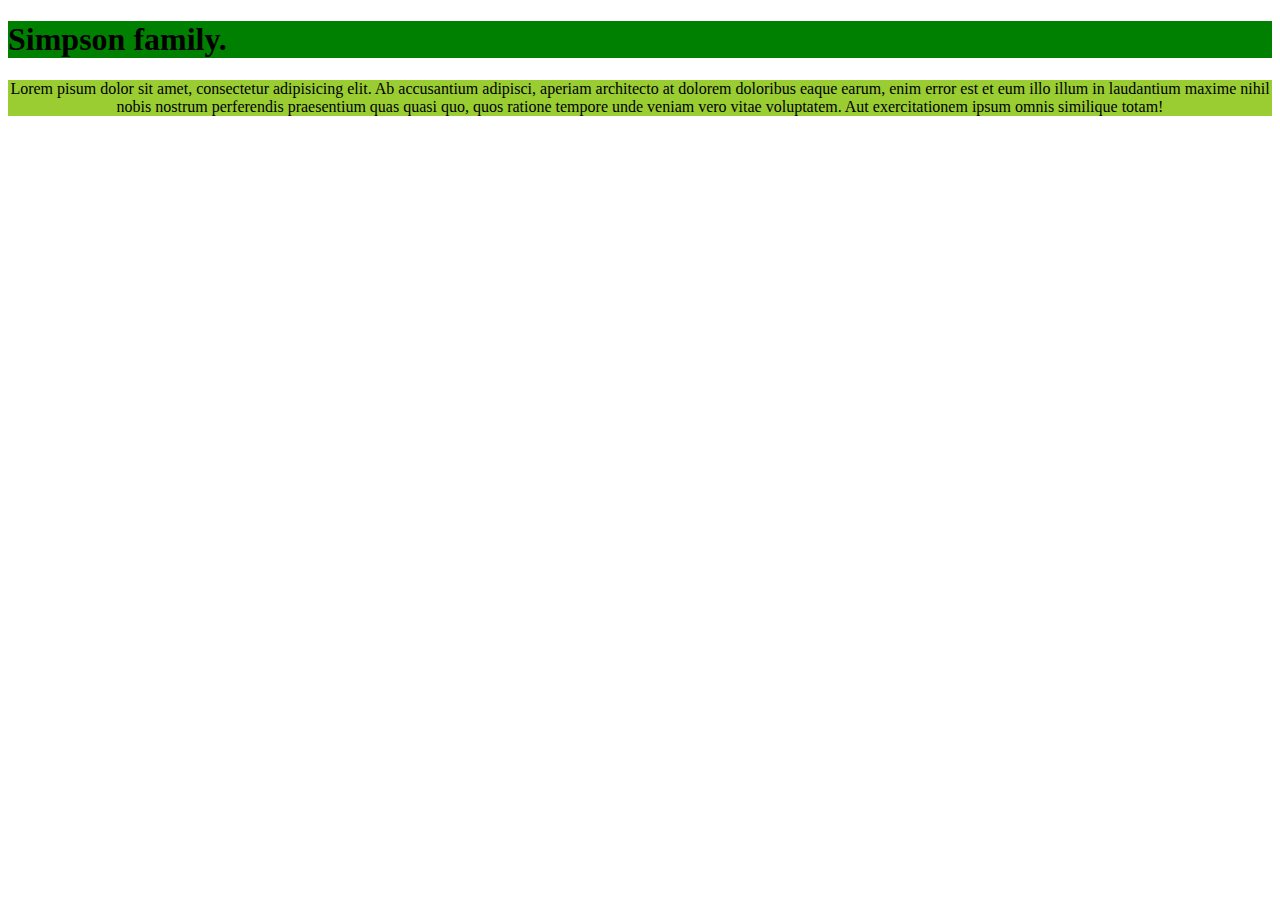
==== Lesson1/index.html @ a6421af1 "Initial commit" ====
<!doctype html>
<html lang="en" xmlns="http://www.w3.org/1999/html">
<head>
    <meta charset="UTF-8">
    <meta name="viewport"
          content="width=device-width, user-scalable=no, initial-scale=1.0, maximum-scale=1.0, minimum-scale=1.0">
    <meta http-equiv="X-UA-Compatible" content="ie=edge">
    <title>Домашня робота урок 1</title>
    <link rel="stylesheet" href="./styles.css">
    <style>
        h1
        {
            background: green;
            font-size: 10pcx;
        }
    </style>


</head>
<body>
<h1>
    Simpson family.
</h1>
<p>
Lorem pisum dolor sit amet, consectetur adipisicing elit. Ab accusantium adipisci, aperiam architecto at dolorem
doloribus eaque earum, enim error est et eum illo illum in laudantium maxime nihil nobis nostrum perferendis praesentium
quas quasi quo, quos ratione tempore unde veniam vero vitae voluptatem. Aut exercitationem ipsum omnis similique totam!
</p>
</body>
</html>
---- Lesson1/styles.css ----
p
{
    font-size: 30pcx;
    background: yellowgreen;
    text-align: center;
}
h1
{
    background: green;
    font-size: 10pcx;
}
h2
{
    background: green;
    font-size: 10pcx;
}
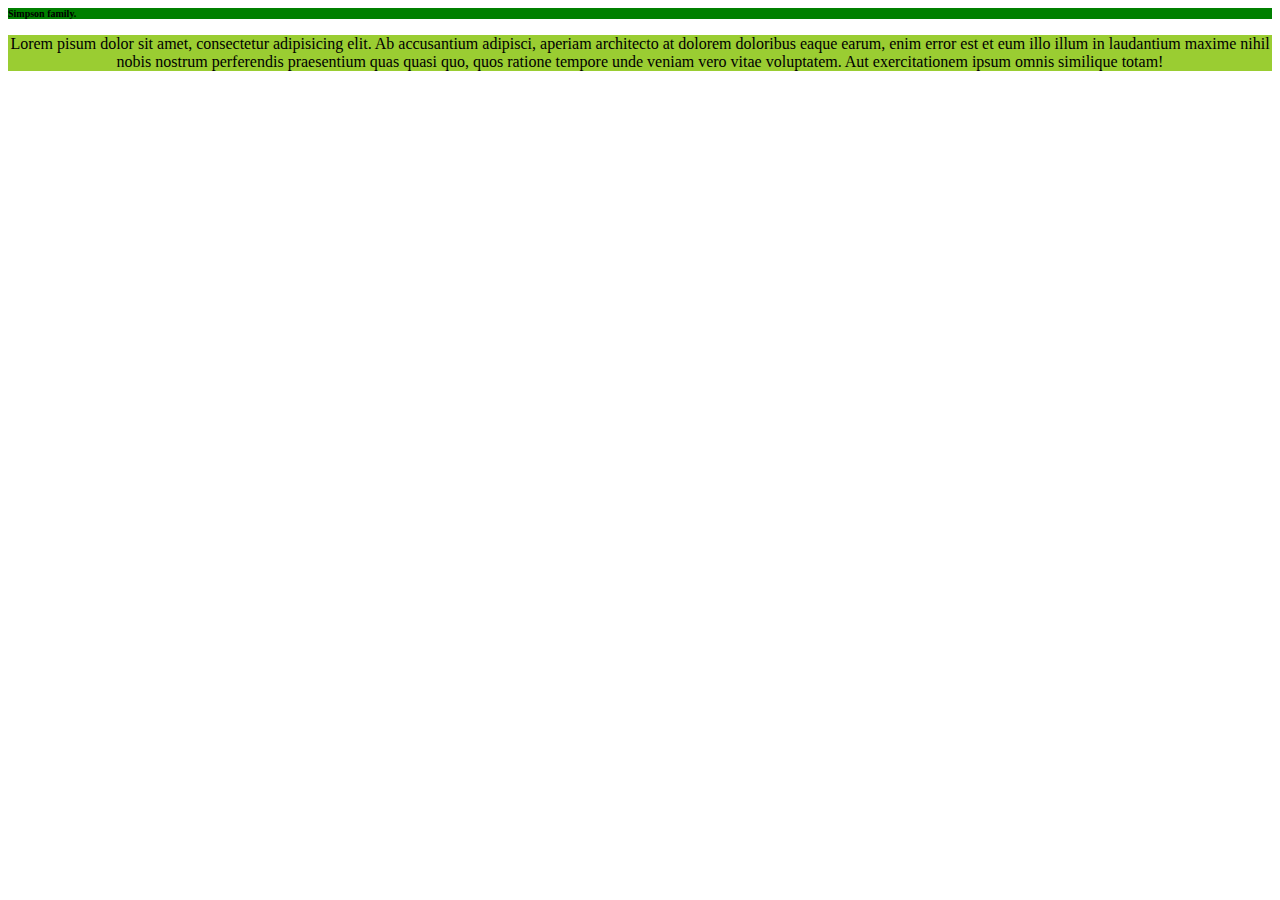
==== commit c8e9b0b0: "Initial commit" ====
--- a/Lesson1/index.html
+++ b/Lesson1/index.html
@@ -11,7 +11,7 @@
         h1
         {
             background: green;
-            font-size: 10pcx;
+            font-size: 10px;
         }
     </style>
 
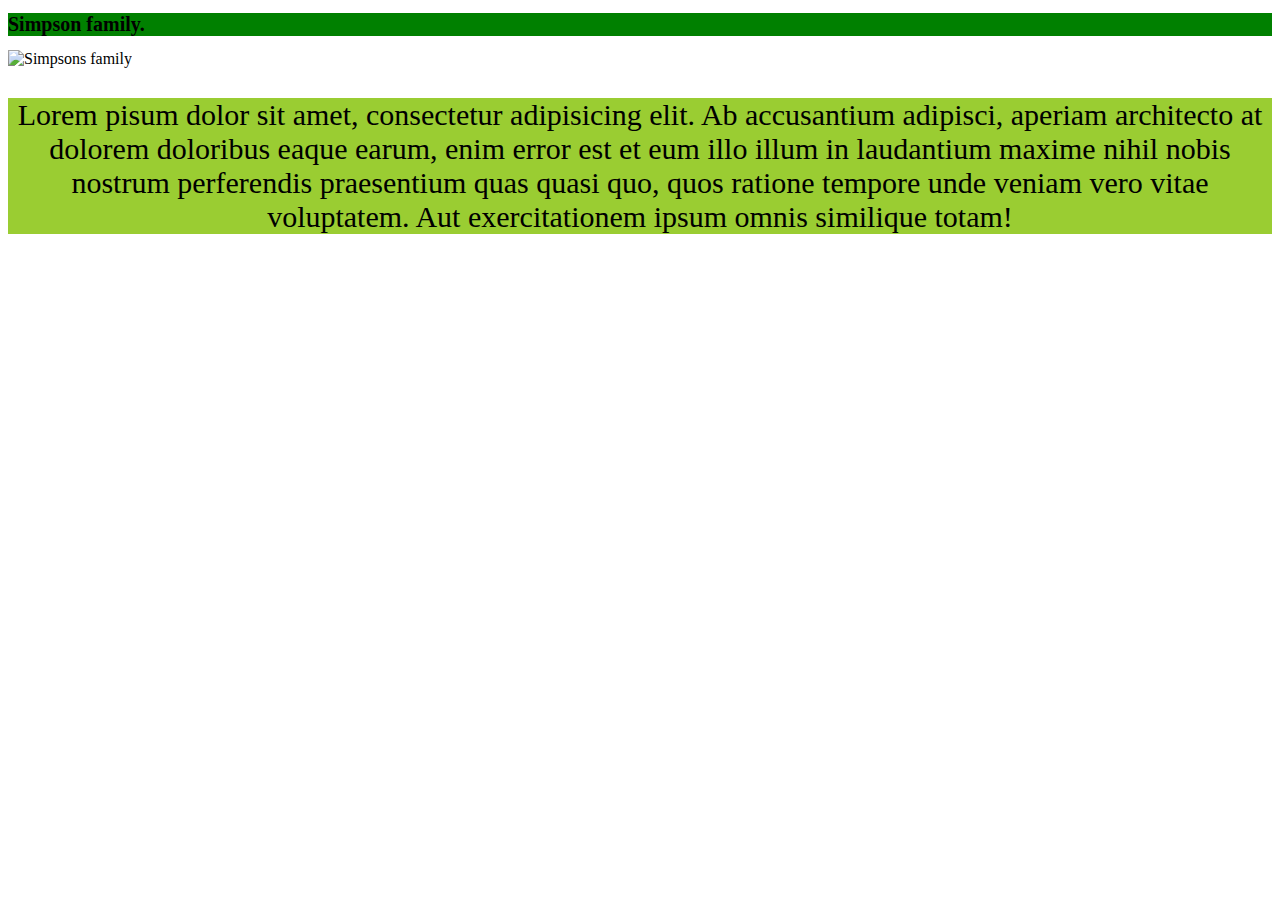
==== commit 63f7f9e4: "Initial commit" ====
--- a/Lesson1/index.html
+++ b/Lesson1/index.html
@@ -8,10 +8,9 @@
     <title>Домашня робота урок 1</title>
     <link rel="stylesheet" href="./styles.css">
     <style>
-        h1
-        {
+        h1 {
             background: green;
-            font-size: 10px;
+            font-size: 20px;
         }
     </style>
 
@@ -21,10 +20,14 @@
 <h1>
     Simpson family.
 </h1>
+<img src="https://static.wikia.nocookie.net/simpsons/images/6/63/The_Simpsons_Simpsons_FamilyPicture.png"
+     style="width: 200px" alt="Simpsons family">
 <p>
-Lorem pisum dolor sit amet, consectetur adipisicing elit. Ab accusantium adipisci, aperiam architecto at dolorem
-doloribus eaque earum, enim error est et eum illo illum in laudantium maxime nihil nobis nostrum perferendis praesentium
-quas quasi quo, quos ratione tempore unde veniam vero vitae voluptatem. Aut exercitationem ipsum omnis similique totam!
+    Lorem pisum dolor sit amet, consectetur adipisicing elit. Ab accusantium adipisci, aperiam architecto at dolorem
+    doloribus eaque earum, enim error est et eum illo illum in laudantium maxime nihil nobis nostrum perferendis
+    praesentium
+    quas quasi quo, quos ratione tempore unde veniam vero vitae voluptatem. Aut exercitationem ipsum omnis similique
+    totam!
 </p>
 </body>
 </html>--- a/Lesson1/styles.css
+++ b/Lesson1/styles.css
@@ -1,16 +1,16 @@
 p
 {
-    font-size: 30pcx;
+    font-size: 30px;
     background: yellowgreen;
     text-align: center;
 }
 h1
 {
     background: green;
-    font-size: 10pcx;
+    font-size: 10px;
 }
 h2
 {
     background: green;
-    font-size: 10pcx;
+    font-size: 10px;
 }
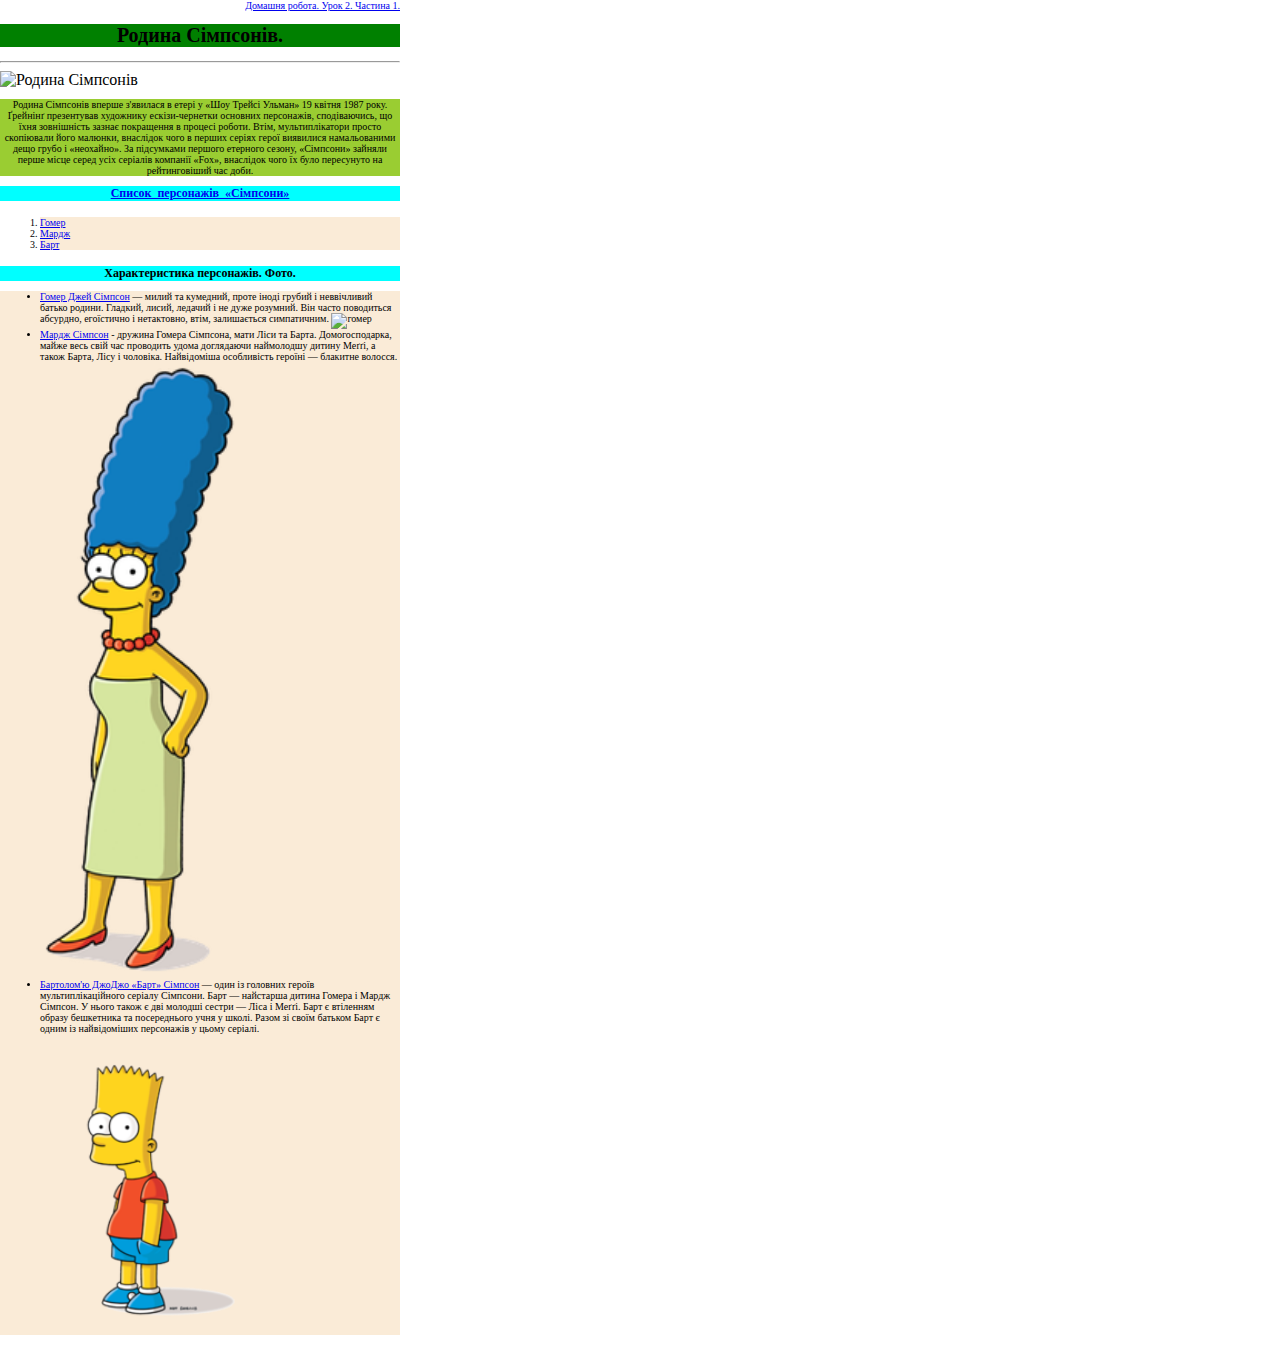
==== commit 1694ef83: "Завершено." ====
--- a/Lesson1/index.html
+++ b/Lesson1/index.html
@@ -6,28 +6,97 @@
           content="width=device-width, user-scalable=no, initial-scale=1.0, maximum-scale=1.0, minimum-scale=1.0">
     <meta http-equiv="X-UA-Compatible" content="ie=edge">
     <title>Домашня робота урок 1</title>
-    <link rel="stylesheet" href="./styles.css">
+    <link rel="stylesheet" href="style/styles.css">
     <style>
         h1 {
             background: green;
             font-size: 20px;
+            width: 100%;
+        }
+
+        body {
+            width: 400px;
+            margin: 0;
         }
     </style>
 
 
 </head>
 <body>
+
+<div class="pagenext">
+    <a href="../Lesson2/Part1/index.html" style="text-align: right">Домашня робота. Урок 2. Частина 1.</a>
+</div>
 <h1>
-    Simpson family.
+    Родина Сімпсонів.
 </h1>
-<img src="https://static.wikia.nocookie.net/simpsons/images/6/63/The_Simpsons_Simpsons_FamilyPicture.png"
-     style="width: 200px" alt="Simpsons family">
+<hr>
+<img src="https://upload.wikimedia.org/wikipedia/uk/thumb/0/0d/Simpsons_FamilyPicture.png/164px-Simpsons_FamilyPicture.png"
+     style="width: 200px" alt="Родина Сімпсонів">
 <p>
-    Lorem pisum dolor sit amet, consectetur adipisicing elit. Ab accusantium adipisci, aperiam architecto at dolorem
-    doloribus eaque earum, enim error est et eum illo illum in laudantium maxime nihil nobis nostrum perferendis
-    praesentium
-    quas quasi quo, quos ratione tempore unde veniam vero vitae voluptatem. Aut exercitationem ipsum omnis similique
-    totam!
+    Родина Сімпсонів вперше з'явилася в етері у «Шоу Трейсі Ульман» 19 квітня 1987 року.
+    Ґрейнінґ презентував художнику ескізи-чернетки основних персонажів, сподіваючись, що їхня зовнішність зазнає
+    покращення в процесі роботи. Втім, мультиплікатори просто скопіювали його малюнки, внаслідок чого в перших серіях
+    герої виявилися намальованими дещо грубо і «неохайно».
+    За підсумками першого етерного сезону, «Сімпсони» зайняли перше місце серед усіх серіалів компанії «Fox», внаслідок
+    чого їх було пересунуто на рейтинговіший час доби.
 </p>
+<h2>
+    <a href="https://uk.wikipedia.org/wiki/Список_персонажів_мультсеріалу_«Сімпсони»"
+       target="_blank">Список_персонажів_«Сімпсони»</a>
+</h2>
+<ol>
+    <li><a href="#gomer">Гомер</a></li>
+    <li><a href="#mardg">Мардж</a></li>
+    <li><a href="#bart">Барт</a></li>
+</ol>
+<h2>
+    Характеристика персонажів. Фото.
+</h2>
+
+<ul>
+    <li id="gomer">
+        <a href="https://uk.wikipedia.org/wiki/Гомер_Сімпсон" target="_blank">
+            Гомер Джей Сімпсон</a> — милий та кумедний, проте іноді грубий і неввічливий батько родини. Гладкий, лисий,
+        ледачий і не дуже розумний. Він часто поводиться абсурдно, егоїстично і нетактовно, втім, залишається
+        симпатичним.
+        <img src="./img/гомер.png" alt="гомер">
+    </li>
+    <li id="mardg">
+        <a href="https://uk.wikipedia.org/wiki/Мардж_Сімпсон" target="_blank">
+            Мардж Сімпсон</a> - дружина Гомера Сімпсона, мати Ліси та Барта. Домогосподарка, майже весь свій час
+        проводить удома доглядаючи
+        наймолодшу дитину Меґґі, а також Барта, Лісу і чоловіка. Найвідоміша особливість героїні — блакитне волосся.
+        <img src="./img/мардж.png" alt="мардж">
+    </li>
+    <li id="bart">
+        <a href="https://uk.wikipedia.org/wiki/Барт_Сімпсон" target="_blank">
+            Бартолом'ю ДжоДжо «Барт» Сімпсон</a> — один із головних героїв мультиплікаційного серіалу Сімпсони. Барт —
+        найстарша дитина Гомера і Мардж Сімпсон. У нього також є дві молодші сестри — Ліса і Меґґі. Барт є втіленням
+        образу бешкетника та посереднього учня у школі. Разом зі своїм батьком Барт є одним із найвідоміших персонажів у
+        цьому серіалі.
+        <img src="./img/барт.png" alt="барт">
+    </li>
+</ul>
 </body>
-</html>+</html>
+
+<!--За наступною scratch-структурою створити розмітку про троьх чледнів родини сімпсонів. Данні брати з
+https://simpsons.fandom.com/wiki/Category:Simpson_family
+Стилізація через окремий css файл. кожен елемент окрім картинок повинен мати background та color. Всі картинки повінні мати ширину від 200 до 400 пікселів.
+h1-загальний заголовок з назвою сторінки
+img - Загальна фотка родини (картинка вантажиться за посиланням)
+p - загальний опис серіалу
+h2+a - заголовок з якорем який веде на сторінку персонажу. Хомер
+img - з картинкою персонажу (картинку завантажити в проєкт)
+р - опис персонажу
+ul+li - з 2-3 основними фразами персонажу
+h2+a - заголовок з якорем який веде на сторінку персонажу. Барт
+img - з картинкою персонажу (картинку завантажити в проєкт)
+р - опис персонажу
+ul+li - з 2-3 основними фразами персонажу
+h2+a - заголовок з якорем який веде на сторінку персонажу. Ліза
+img - з картинкою персонажу (картинку завантажити в проект)
+р - опис персонажу
+ul+li - з 2-3 основними фразами персонажу
+-->--- a/Lesson1/style/styles.css
+++ b/Lesson1/style/styles.css
@@ -0,0 +1,45 @@
+p
+{
+    font-size: 10px;
+    background: yellowgreen;
+    width: 400px;
+    text-align: center;
+}
+li
+{
+    font-size: 10px;
+    background: antiquewhite;
+    width: 360px;
+    text-align: justify-all;
+}
+ul
+{
+    font-size: 10px;
+    background: antiquewhite;
+    width: 360px;
+    text-align: justify-all;
+}
+h1
+{
+    background: green;
+    font-size: 14px;
+    width: 400px;
+    text-align: center;
+}
+h2
+{
+    width: 400px;
+    text-align: center;
+    font-size: 12px;
+    background: aqua;
+}
+img
+{
+    width: 200px
+}
+.pagenext
+{
+    width: 100%;
+    font-size: 10px;
+    text-align: right;
+}